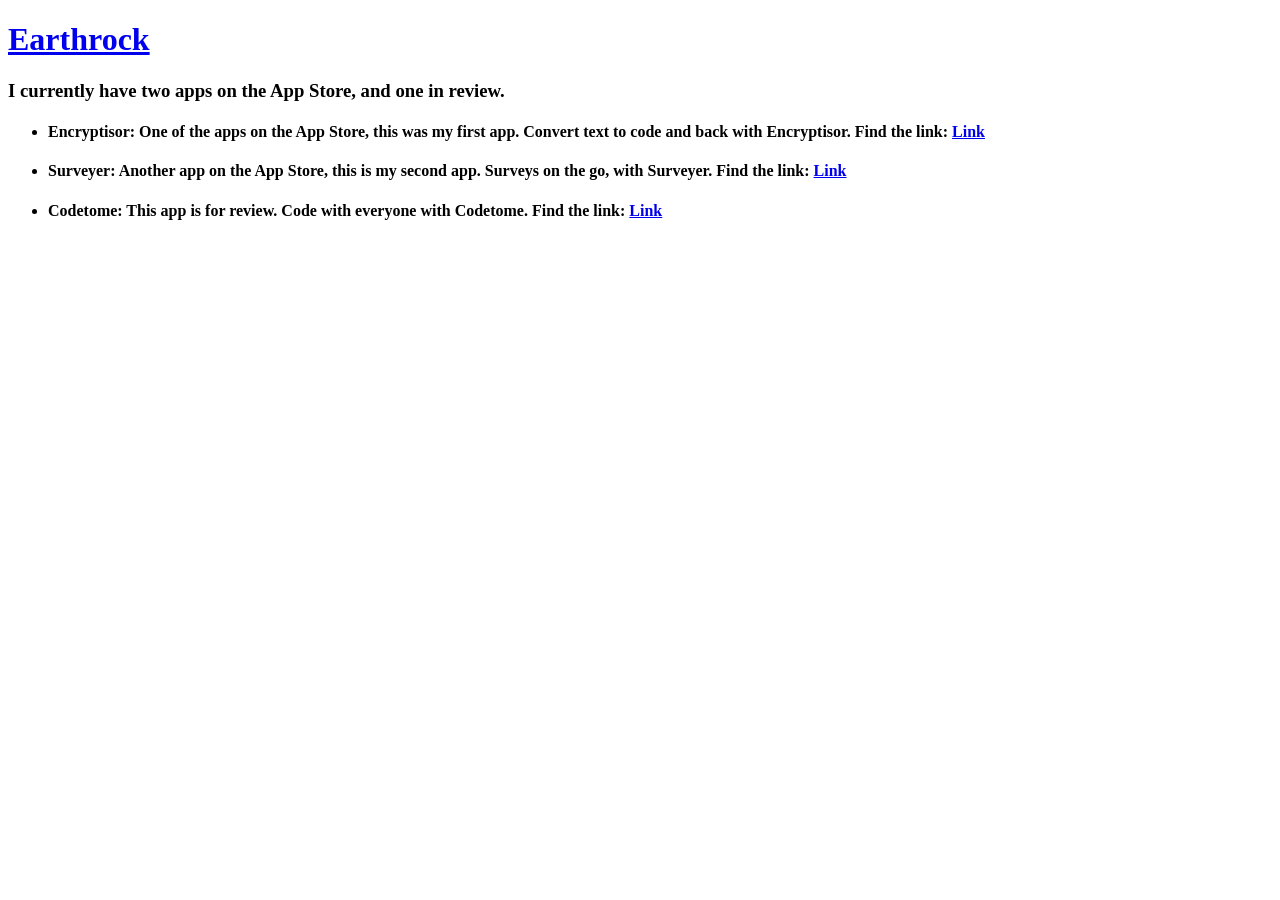
==== all/index.html @ 71bac147 "Add files via upload" ====
<!DOCTYPE html>
<html>
  <head>
    <meta charset="utf-8">
    <title>My Apps</title>
    <link rel="stylesheet" href="https://earthrock-r.github.io/Surveyer/style.css">
  </head>
  <body style="text-align:center, color:white">
    <div class="content" >
      <h1><a href="../index.html">Earthrock</a></h1>
    <h3>I currently have two apps on the App Store, and one in review.</h3>
    <ul>
      <li><h4>Encryptisor: One of the apps on the App Store, this was my first app. Convert text to code and back with Encryptisor. Find the link: <a href="../enc/index.html">Link</a></h4></li>
      <li><h4>Surveyer: Another app on the App Store, this is my second app. Surveys on the go, with Surveyer. Find the link: <a href="http://bit.do/surveyerapp">Link</a></h4></li>
      <li><h4>Codetome: This app is for review. Code with everyone with Codetome. Find the link: <a href="http://bit.do/codetome">Link</a></h4></li>
    </ul>
  </div>
  </body>
</html>
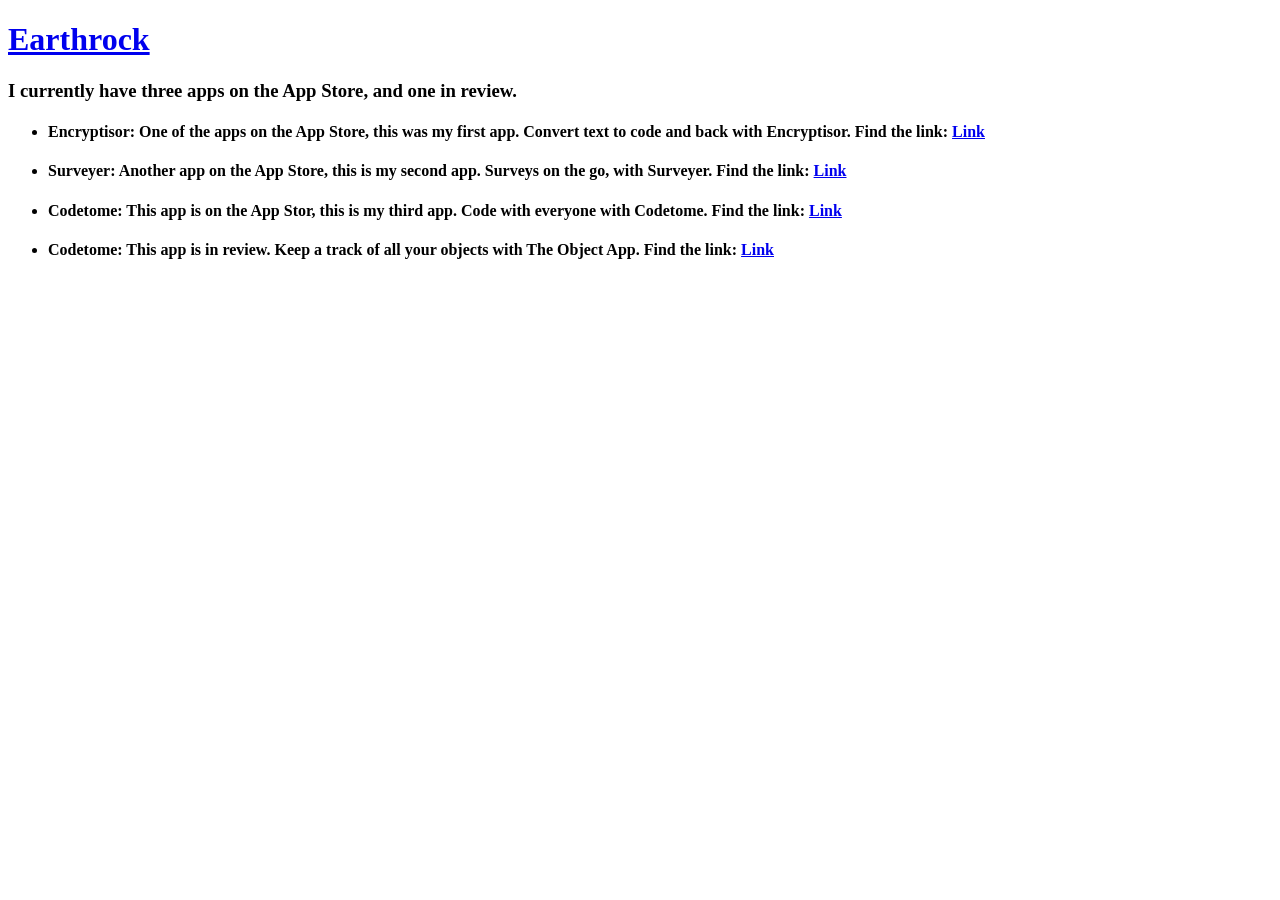
==== commit 25ce6bcf: "Update index.html" ====
--- a/all/index.html
+++ b/all/index.html
@@ -8,11 +8,12 @@
   <body style="text-align:center, color:white">
     <div class="content" >
       <h1><a href="../index.html">Earthrock</a></h1>
-    <h3>I currently have two apps on the App Store, and one in review.</h3>
+    <h3>I currently have three apps on the App Store, and one in review.</h3>
     <ul>
       <li><h4>Encryptisor: One of the apps on the App Store, this was my first app. Convert text to code and back with Encryptisor. Find the link: <a href="../enc/index.html">Link</a></h4></li>
       <li><h4>Surveyer: Another app on the App Store, this is my second app. Surveys on the go, with Surveyer. Find the link: <a href="http://bit.do/surveyerapp">Link</a></h4></li>
-      <li><h4>Codetome: This app is for review. Code with everyone with Codetome. Find the link: <a href="http://bit.do/codetome">Link</a></h4></li>
+      <li><h4>Codetome: This app is on the App Stor, this is my third app. Code with everyone with Codetome. Find the link: <a href="http://bit.do/codetome">Link</a></h4></li>
+      <li><h4>Codetome: This app is in review. Keep a track of all your objects with The Object App. Find the link: <a href="http://bit.do/theobjectapp">Link</a></h4></li>
     </ul>
   </div>
   </body>
